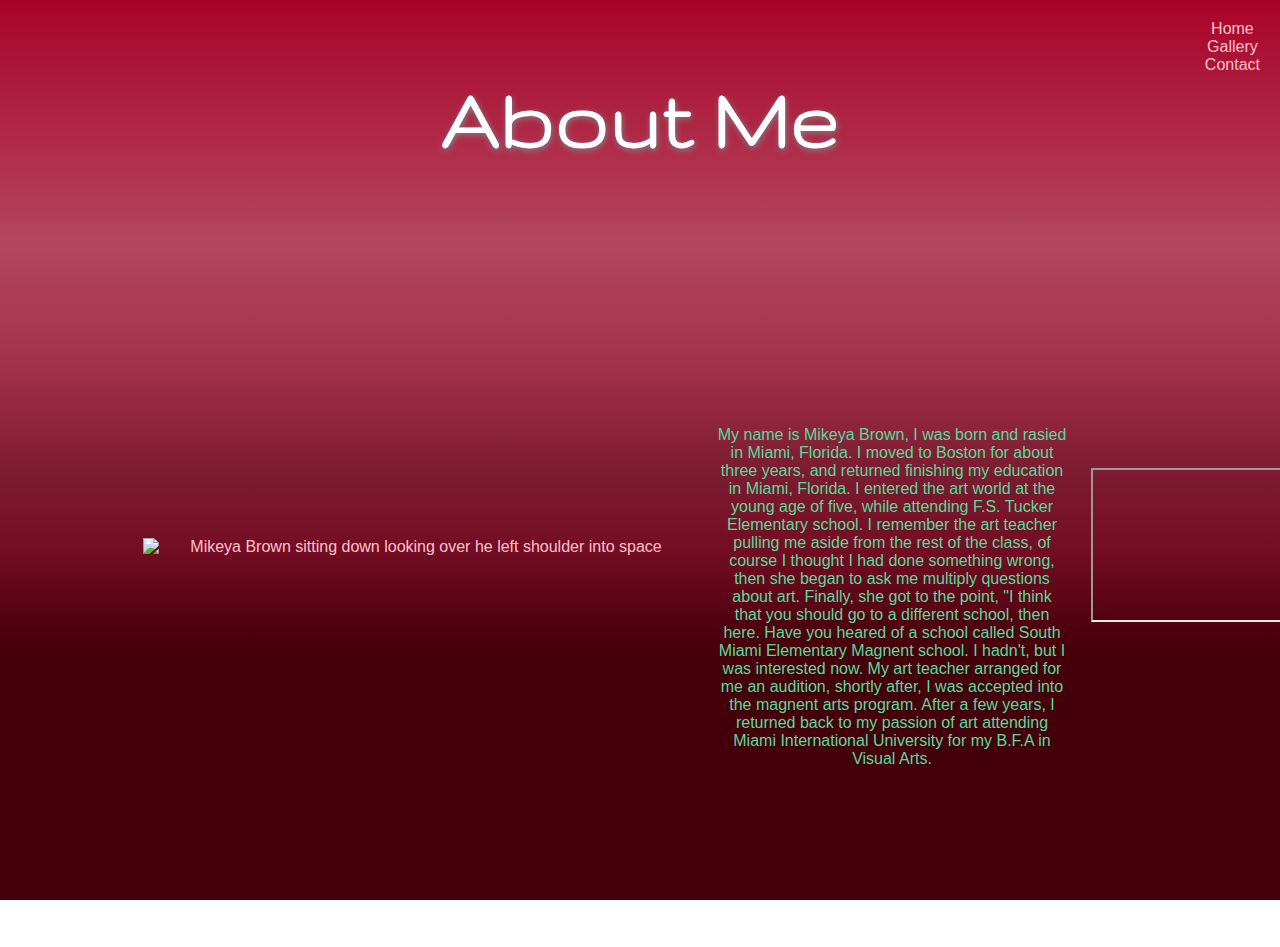
==== about.html @ 1215a734 "Update about.html" ====
<!doctype html>
<meta charset="UTF-8">
<head>
<title>mikeyabrown.me About Me</title>
<link href='https://fonts.googleapis.com/css?family=Anonymous+Pro:400,400italic' rel='stylesheet' type='text/css'></link> 
  <link href='https://fonts.googleapis.com/css?family=Gruppo' rel='stylesheet' type='text/css'>
  <link rel="stylesheet" href="styles.css">
<style>

body{
  /* Permalink - use to edit and share this gradient: http://colorzilla.com/gradient-editor/#a90329+0,8f0222+41,6d0019+52,6d0019+61,44000a+73,44000a+73,44000a+83,44000a+94,44000a+99&1+0,0.73+27,1+70,1+87 */
background: -moz-linear-gradient(top,  rgba(169,3,41,1) 0%, rgba(152,2,36,0.73) 27%, rgba(143,2,34,0.82) 41%, rgba(109,0,25,0.89) 52%, rgba(109,0,25,0.95) 61%, rgba(78,0,14,1) 70%, rgba(68,0,10,1) 73%, rgba(68,0,10,1) 83%, rgba(68,0,10,1) 87%, rgba(68,0,10,1) 94%, rgba(68,0,10,1) 99%); /* FF3.6-15 */
background: -webkit-linear-gradient(top,  rgba(169,3,41,1) 0%,rgba(152,2,36,0.73) 27%,rgba(143,2,34,0.82) 41%,rgba(109,0,25,0.89) 52%,rgba(109,0,25,0.95) 61%,rgba(78,0,14,1) 70%,rgba(68,0,10,1) 73%,rgba(68,0,10,1) 83%,rgba(68,0,10,1) 87%,rgba(68,0,10,1) 94%,rgba(68,0,10,1) 99%); /* Chrome10-25,Safari5.1-6 */
background: linear-gradient(to bottom,  rgba(169,3,41,1) 0%,rgba(152,2,36,0.73) 27%,rgba(143,2,34,0.82) 41%,rgba(109,0,25,0.89) 52%,rgba(109,0,25,0.95) 61%,rgba(78,0,14,1) 70%,rgba(68,0,10,1) 73%,rgba(68,0,10,1) 83%,rgba(68,0,10,1) 87%,rgba(68,0,10,1) 94%,rgba(68,0,10,1) 99%); /* W3C, IE10+, FF16+, Chrome26+, Opera12+, Safari7+ */
filter: progid:DXImageTransform.Microsoft.gradient( startColorstr='#a90329', endColorstr='#44000a',GradientType=0 ); /* IE6-9 */

  background-size: cover; 
       background-repeat: no-repeat;
       background-position: center center;
       background-attachment: fixed;
       padding: 10px; 
        margin: 5px; 
        text-align: center; 
        color: pink; 
        font-family: sans-serif; 
        min-height: 900px;
}

p{ 
    font-family: sans-serif; 
  } 
  
  #bio{
    width: 350px;
    padding: 20px;
    text-align: top;
    margin-top: 100px;
    color: #59D99B;
  }

#image{
  margin-right: 800px;
  float: left;
 shape-image-threshold: top; 
}

table{
  margin: 10%;
}

nav{ 
   position: absolute; 
   top: 20px; 
   right: 20px; 
  text-decoration-color: pink;
  text-decoration: none;
 } 

 a{ 
      color: pink; 
       text-decoration: none; 
       transition: 1s all; 
  }

  a:hover{ 

          color: #59D99B; 
  }

  a:visited{ 
      color: white; 
  }

  h1{ 
        color: white; 
        font-family: 'Gruppo', sans-serif;
        text-shadow: 1px 2px 6px grey; 
        transition: 2s all; 
        font-size: 90px;
  }

resume{
    margin: 0 auto;
    width: 600px;
    height: 850px;
    display: block;
   
   }
   
</style>
</head>
<body>

<nav> 
<a href="index.html" target="_self">Home</a><br>
<a href="gallery.html" target="_self">Gallery</a><br>
<a href="contact.html" target="_self">Contact</a><br>  
</nav>

<h1>About Me</h1>

<table border="0" style="width: 70%">
<td>
<img width="550" border="0" ALIGN="left" alt="Mikeya Brown sitting down looking over he left shoulder into space" src="http://i.imgur.com/0UASZa7.gif?1"/>
</td>
<td>
<div id="bio">
<p>My name is Mikeya Brown, I was born and rasied in Miami, Florida. I moved to Boston for about three years, and returned finishing my education in Miami, Florida. I entered the art world at the young age of five, while attending F.S. Tucker Elementary school. I remember the art teacher pulling me aside from the rest of the class, of course I thought I had done something wrong, then she began to ask me multiply questions about art. Finally, she got to the point, "I think that you should go to a different school, then here. Have you heared of a school called South Miami Elementary Magnent school. I hadn't, but I was interested now. My art teacher arranged for me an  audition, shortly after, I was accepted into the magnent arts program. After a few years, I returned back to my passion of art attending Miami International University for my B.F.A in Visual Arts.</p>
</td>
<td><iframe id="resume" src="mikeyaresume.pdf" seamless width="200px"></iframe></td>
</div>
</body>
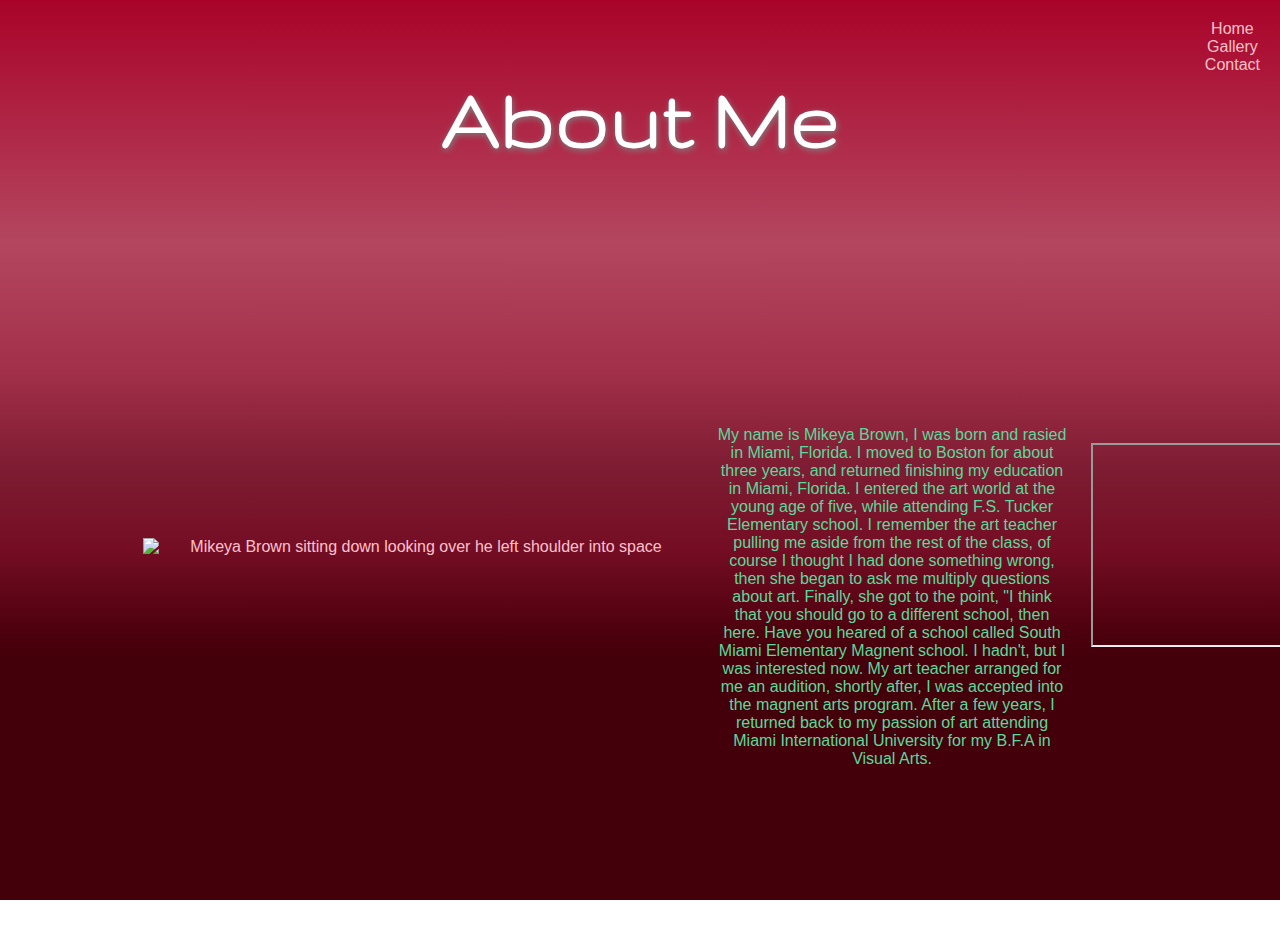
==== commit 44026c7b: "Update about.html" ====
--- a/about.html
+++ b/about.html
@@ -1,5 +1,6 @@
 <!doctype html>
 <meta charset="UTF-8">
+<meta name="viewport" content="width=device-width, initial-scale=1.0">
 <head>
 <title>mikeyabrown.me About Me</title>
 <link href='https://fonts.googleapis.com/css?family=Anonymous+Pro:400,400italic' rel='stylesheet' type='text/css'></link> 
@@ -107,6 +108,6 @@
 <div id="bio">
 <p>My name is Mikeya Brown, I was born and rasied in Miami, Florida. I moved to Boston for about three years, and returned finishing my education in Miami, Florida. I entered the art world at the young age of five, while attending F.S. Tucker Elementary school. I remember the art teacher pulling me aside from the rest of the class, of course I thought I had done something wrong, then she began to ask me multiply questions about art. Finally, she got to the point, "I think that you should go to a different school, then here. Have you heared of a school called South Miami Elementary Magnent school. I hadn't, but I was interested now. My art teacher arranged for me an  audition, shortly after, I was accepted into the magnent arts program. After a few years, I returned back to my passion of art attending Miami International University for my B.F.A in Visual Arts.</p>
 </td>
-<td><iframe id="resume" src="mikeyaresume.pdf" seamless width="200px"></iframe></td>
+<td><iframe id="resume" src="mikeyaresume.pdf" seamless width="800px" height="200px"></iframe></td>
 </div>
 </body>
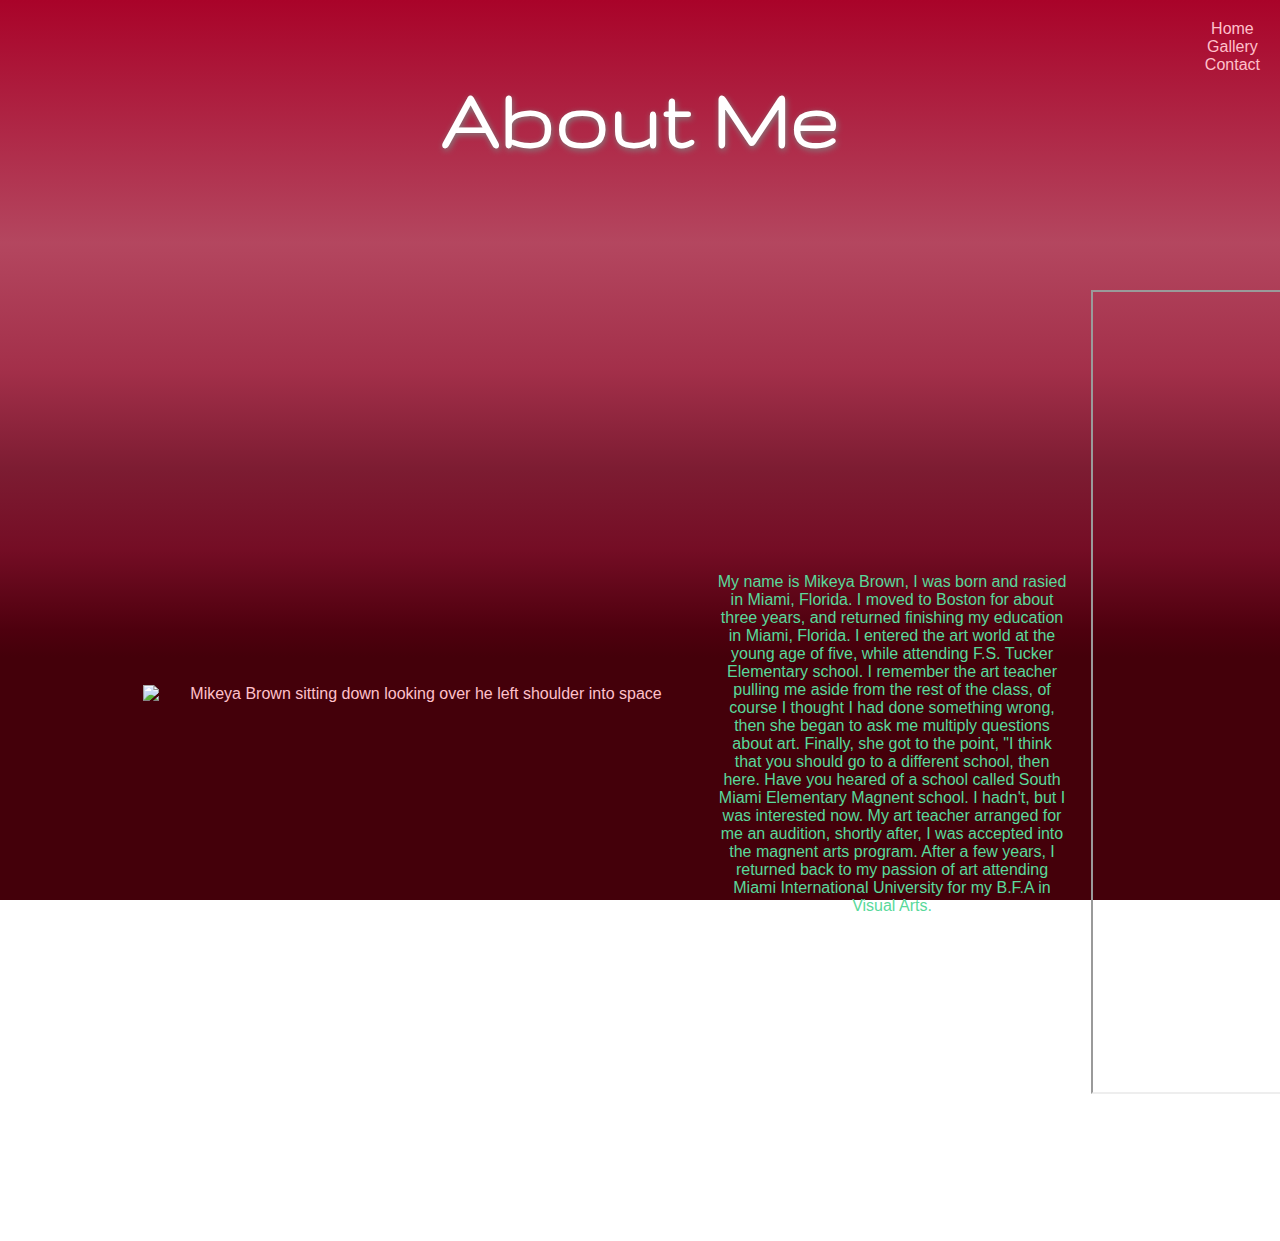
==== commit 7339b8b9: "Update about.html" ====
--- a/about.html
+++ b/about.html
@@ -108,6 +108,6 @@
 <div id="bio">
 <p>My name is Mikeya Brown, I was born and rasied in Miami, Florida. I moved to Boston for about three years, and returned finishing my education in Miami, Florida. I entered the art world at the young age of five, while attending F.S. Tucker Elementary school. I remember the art teacher pulling me aside from the rest of the class, of course I thought I had done something wrong, then she began to ask me multiply questions about art. Finally, she got to the point, "I think that you should go to a different school, then here. Have you heared of a school called South Miami Elementary Magnent school. I hadn't, but I was interested now. My art teacher arranged for me an  audition, shortly after, I was accepted into the magnent arts program. After a few years, I returned back to my passion of art attending Miami International University for my B.F.A in Visual Arts.</p>
 </td>
-<td><iframe id="resume" src="mikeyaresume.pdf" seamless width="800px" height="200px"></iframe></td>
+<td><iframe id="resume" src="mikeyaresume.pdf" seamless width="800px" height="800px"></iframe></td>
 </div>
 </body>
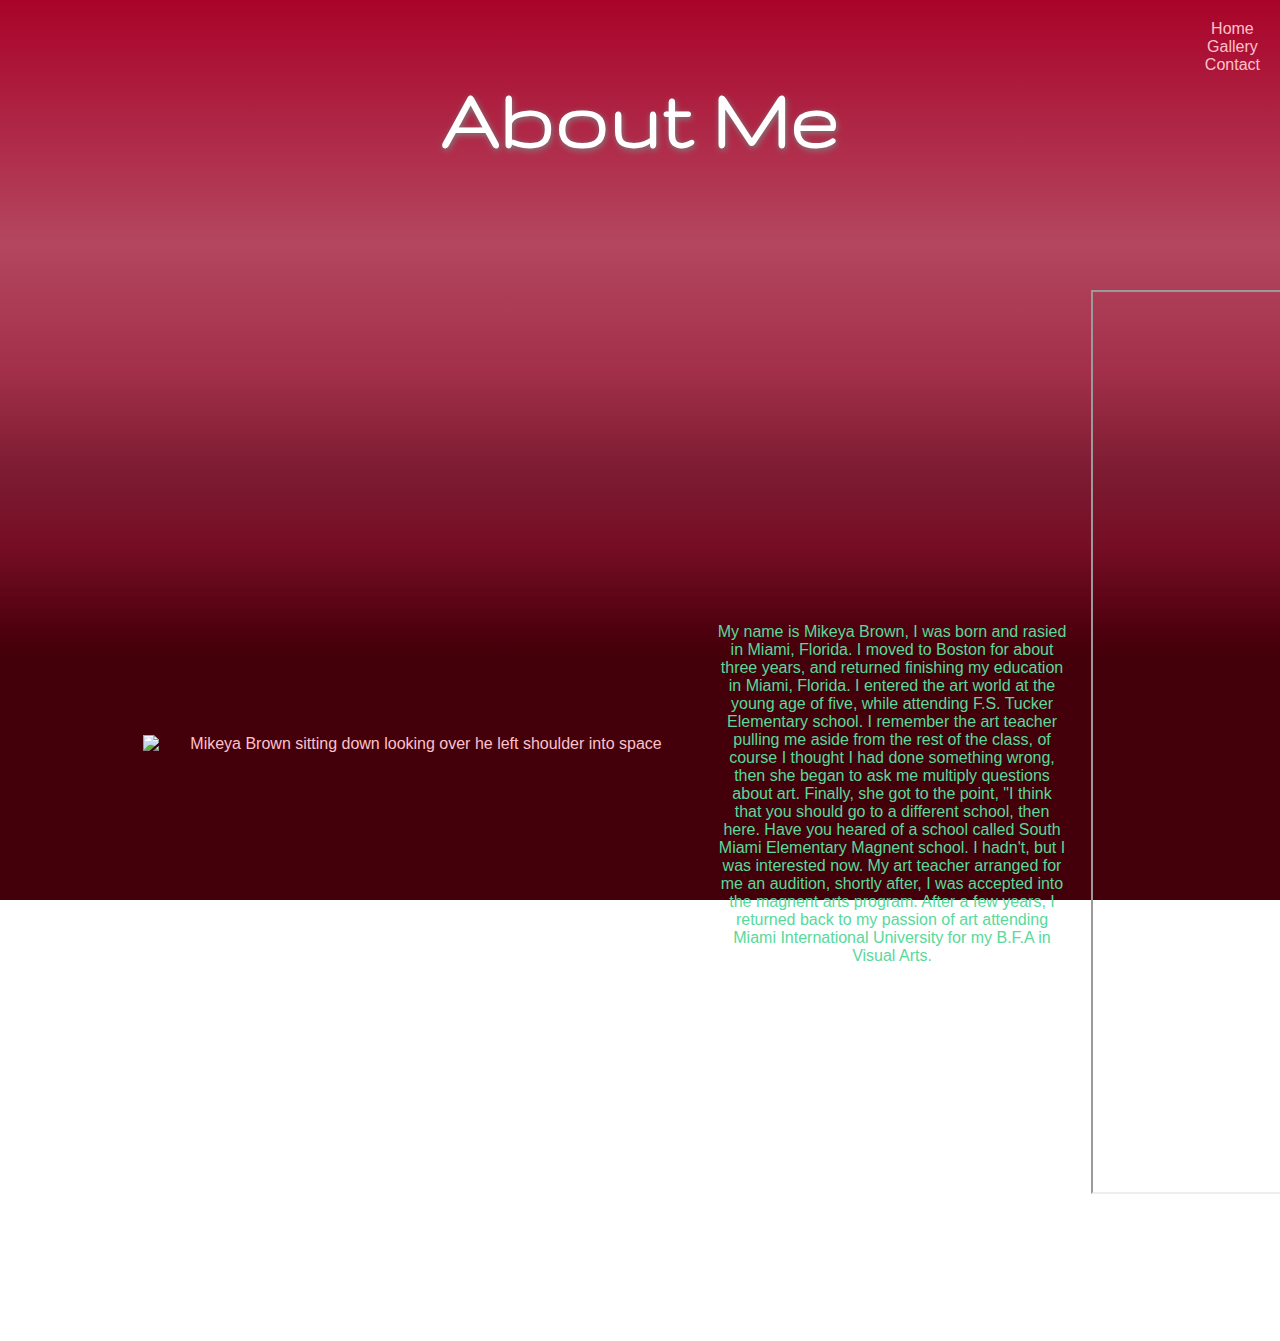
==== commit cbf743df: "Update about.html" ====
--- a/about.html
+++ b/about.html
@@ -108,6 +108,6 @@
 <div id="bio">
 <p>My name is Mikeya Brown, I was born and rasied in Miami, Florida. I moved to Boston for about three years, and returned finishing my education in Miami, Florida. I entered the art world at the young age of five, while attending F.S. Tucker Elementary school. I remember the art teacher pulling me aside from the rest of the class, of course I thought I had done something wrong, then she began to ask me multiply questions about art. Finally, she got to the point, "I think that you should go to a different school, then here. Have you heared of a school called South Miami Elementary Magnent school. I hadn't, but I was interested now. My art teacher arranged for me an  audition, shortly after, I was accepted into the magnent arts program. After a few years, I returned back to my passion of art attending Miami International University for my B.F.A in Visual Arts.</p>
 </td>
-<td><iframe id="resume" src="mikeyaresume.pdf" seamless width="800px" height="800px"></iframe></td>
+<td><iframe id="resume" src="mikeyaresume.pdf" seamless width="800px" height="900px"></iframe></td>
 </div>
 </body>
